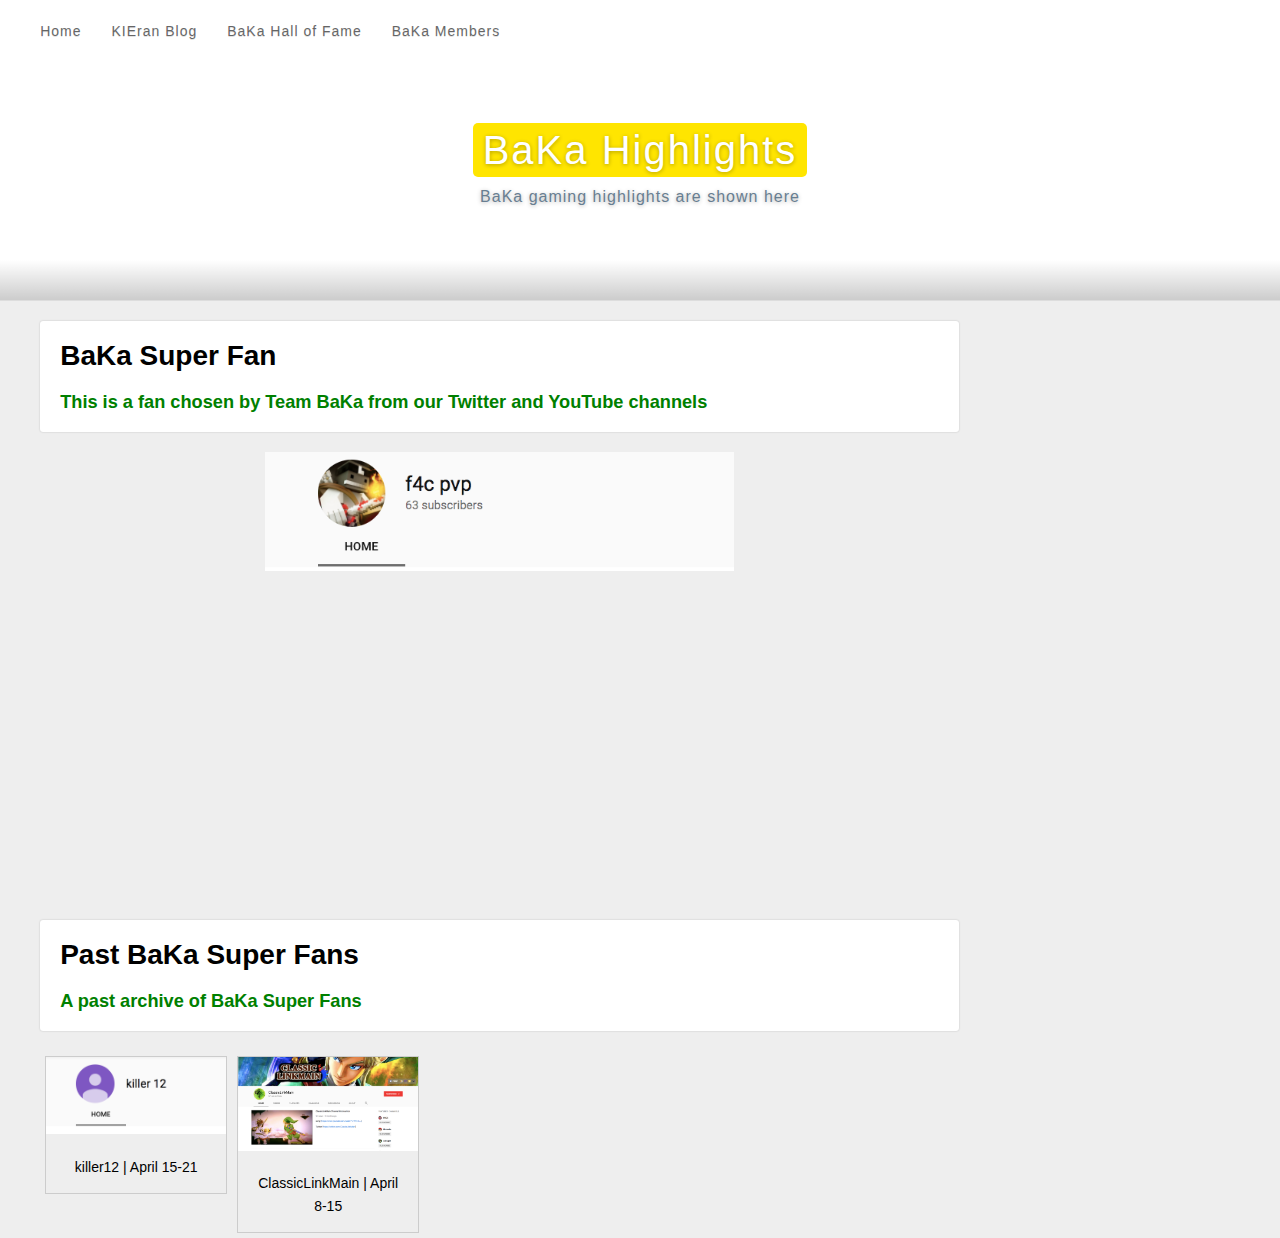
==== BakaHallofFame.html @ db998355 "Add files via upload" ====
<!DOCTYPE html>
<html>
<head>
  <meta charset="utf-8">
  
  <title>BaKa Hall of Fame</title>
  <meta name="viewport" content="width=device-width, initial-scale=1, maximum-scale=1">
  <meta property="og:type" content="website">
<meta property="og:title" content="吕小鸣前端博客">
<meta property="og:url" content="http://www.nihaoshijie.com.cn/index.html">
<meta property="og:site_name" content="吕小鸣前端博客">
<meta property="og:locale" content="zh-CN">
<meta name="twitter:card" content="summary">
<meta name="twitter:title" content="吕小鸣前端博客">
  
    <link rel="alternative" href="/atom.xml" title="BaKa Hall of Fame" type="application/atom+xml">
  
  
    <link rel="icon" href="/fanoftheweek.png">
  
  <link rel="stylesheet" href="style.css">
</head>
<body>
<div id="container">
  <div id="wrap">
    <header id="header">
  <div id="banner"></div>
  <div id="header-outer" class="outer">
    <div id="header-title" class="inner">
      <h1 id="logo-wrap">
        <a href="/" id="logo">BaKa Highlights</a>
      </h1>
      
        <h2 id="subtitle-wrap">
          <a href="/" id="subtitle">BaKa gaming highlights are shown here </a>
        </h2>
      
    </div>
    <div id="header-inner" class="inner">
      <nav id="main-nav">
        <a id="main-nav-toggle" class="nav-icon"></a>
        
          <a class="main-nav-link" href="/index.html">Home</a>
        
          <a class="main-nav-link" href="/blog.html">KIEran Blog</a>
        
          <a class="main-nav-link" href="/BakaHallofFame.html">BaKa Hall of Fame</a>
        
          <a class="main-nav-link" href="/theteam.html">BaKa Members</a>
        
      </nav>
      <nav id="sub-nav">
        
          <a id="nav-rss-link" class="nav-icon" href="/Highlights.html" title="RSS Feed"></a>
        
      </nav>
      <div id="search-form-wrap">
        <form action="//www.baidu.com/baidu" method="get" accept-charset="utf-8" class="search-form">
          <input type="search" name="word" maxlength="20" class="search-form-input" placeholder="Search">
          <input type="submit" value="" class="search-form-submit">
          <input name=tn type=hidden value="bds">
          <input name=cl type=hidden value="3">
          <input name=ct type=hidden value="2097152">
          <input type="hidden" name="si" value="www.google.com">
        </form>
      </div>
    </div>
  </div>
</header>
    <div class="outer">
      <section id="main">
  
    <article id="post-移动web问题小结" class="article article-type-post" itemscope itemprop="blogPost">

  <div class="article-inner list">
    
    
      <header class="article-header">
        
  
    <h1 itemprop="name">
      <a class="article-title" href="/Highlights.html">BaKa Super Fan</a>
    </h1>
  

      </header>
    
    <div class="article-entry" itemprop="articleBody">
<p></p><h3><span style="color: #008000;">This is a fan chosen by Team BaKa from our Twitter and YouTube channels</span></h3>
      </div>
        </div>
        </article>
          <div class="winnerimgframe"><p style="text-align: center"><img src="BakaFans/fanofweek.png" alt="fan" style="width: 51%"></p></div>
        </section>
      </div>
    </div>
    </div>
    
    <div class="outer">
      <section id="main">
  
    <article id="post-移动web问题小结" class="article article-type-post" itemscope itemprop="blogPost">

  <div class="article-inner list">
    
    
      <header class="article-header">
        
  
    <h1 itemprop="name">
      <a class="article-title" href="/Highlights.html">Past BaKa Super Fans</a>
    </h1>
  

      </header>
      
      <div class="article-entry" itemprop="articleBody">
<p></p><h3><span style="color: #008000;">A past archive of BaKa Super Fans</span></h3>
      </div>
        </div>
        </article>
         <div class="gallery">
  <a target="_blank" href="killer12.png">
    <img src="BakaFans/killer12.png" alt="April 15-21" width="1000" height="500">
  </a>
  <div class="desc" style="font-family: inherit">killer12 | April 15-21</div>
</div>

<div class="gallery">
  <a target="_blank" href="BakaFans/ClassicLinkMain.jpg">
    <img src="BakaFans/ClassicLinkMain.png" alt="April 8-15" width="1000" height="500">
  </a>
  <div class="desc" style="font-family: inherit">ClassicLinkMain | April 8-15</div>
</div>
        </section>
      </div>
</body>
---- style.css ----
body {
  zoom: 1;
  width: 100%;
}
body:before,
body:after {
  content: "";
  display: table;
}
body:after {
  clear: both;
}
html,
body,
div,
span,
applet,
object,
iframe,
h1,
h2,
h3,
h4,
h5,
h6,
p,
blockquote,
pre,
a,
abbr,
acronym,
address,
big,
cite,
code,
del,
dfn,
em,
img,
ins,
kbd,
q,
s,
samp,
small,
strike,
strong,
sub,
sup,
tt,
var,
dl,
dt,
dd,
ol,
ul,
li,
fieldset,
form,
label,
legend,
table,
caption,
tbody,
tfoot,
thead,
tr,
th,
td {
  margin: 0;
  padding: 0;
  border: 0;
  outline: 0;
  font-weight: inherit;
  font-style: inherit;
  font-family: inherit;
  font-size: 100%;
  vertical-align: baseline;
}
body {
  line-height: 1;
  color: #000;
  background: #fff;
}
ol,
ul {
  list-style: none;
}
table {
  border-collapse: separate;
  border-spacing: 0;
  vertical-align: middle;
}
caption,
th,
td {
  text-align: left;
  font-weight: normal;
  vertical-align: middle;
}
a img {
  border: none;
}
input,
button {
  margin: 0;
  padding: 0;
}
input::-moz-focus-inner,
button::-moz-focus-inner {
  border: 0;
  padding: 0;
}
@font-face {
  font-family: FontAwesome;
  font-style: normal;
  font-weight: normal;
  src: url("fonts/fontawesome-webfont.eot?v=#4.0.3");
  src: url("fonts/fontawesome-webfont.eot?#iefix&v=#4.0.3") format("embedded-opentype"), url("fonts/fontawesome-webfont.woff?v=#4.0.3") format("woff"), url("fonts/fontawesome-webfont.ttf?v=#4.0.3") format("truetype"), url("fonts/fontawesome-webfont.svg#fontawesomeregular?v=#4.0.3") format("svg");
}
html,
body,
#container {
  height: 100%;
}
body {
  background: #eee;
  font: 14px/1.6em "Microsoft Yahei", "Helvetica Neue", Helvetica, Arial, sans-serif;
  -webkit-text-size-adjust: 100%;
  background-image: url("https://oc5n93kni.qnssl.com/bg.png");
  background-attachment: fixed;
}
.outer {
  zoom: 1;
  max-width: 1220px;
  margin: 0 auto;
  padding: 0 10px;
}
.outer:before,
.outer:after {
  content: "";
  display: table;
}
.outer:after {
  clear: both;
}
.inner {
  display: inline;
  float: left;
  width: 98.33333333333333%;
  margin: 0 0.833333333333333%;
}
.left,
.alignleft {
  float: left;
}
.right,
.alignright {
  float: right;
}
.clear {
  clear: both;
}
#container {
  position: relative;
}
.mobile-nav-on {
  overflow: hidden;
}
#wrap {
  width: 100%;
}
.mobile-nav-on #wrap {
  left: 280px;
}
@media screen and (min-width: 768px) {
  #main {
    display: inline;
    float: left;
    width: 75.33333333333333%;
    margin: 0 0.833333333333333%;
  }
}
.article-date,
.article-category-link,
.archive-year,
.widget-title {
  text-decoration: none;
  text-transform: uppercase;
  letter-spacing: 2px;
  color: #999;
  margin-bottom: 1em;
  margin-left: 5px;
  line-height: 1em;
  text-shadow: 0 1px #fff;
  font-weight: bold;
}
.article-inner,
.archive-article-inner {
  background: #fff;
  -webkit-box-shadow: 1px 2px 3px #ddd;
  box-shadow: 1px 2px 3px #ddd;
  border-radius: 3px;
}
.article-entry h1,
.widget h1,
.article-entry h2,
.widget h2,
.article-entry h3,
.widget h3,
.article-entry h4,
.widget h4,
.article-entry h5,
.widget h5,
.article-entry h6,
.widget h6 {
  font-weight: bold;
  color: #000;
  font-family: "Microsoft Yahei", "Helvetica Neue", Helvetica, Arial, sans-serif;
}
.article-entry h1 a,
.widget h1 a,
.article-entry h2 a,
.widget h2 a,
.article-entry h3 a,
.widget h3 a,
.article-entry h4 a,
.widget h4 a,
.article-entry h5 a,
.widget h5 a,
.article-entry h6 a,
.widget h6 a {
  color: #000;
  text-decoration: none;
}
.article-entry h1 a:hover,
.widget h1 a:hover,
.article-entry h2 a:hover,
.widget h2 a:hover,
.article-entry h3 a:hover,
.widget h3 a:hover,
.article-entry h4 a:hover,
.widget h4 a:hover,
.article-entry h5 a:hover,
.widget h5 a:hover,
.article-entry h6 a:hover,
.widget h6 a:hover {
  color: #e32d40;
}
.article-entry h2,
.widget h2,
.article-entry h3,
.widget h3,
.article-entry h4,
.widget h4,
.article-entry h5,
.widget h5,
.article-entry h6,
.widget h6 {
  font-weight: 600;
  margin-bottom: 10px;
}
.article-entry h1,
.widget h1 {
  font-size: 2em;
}
.article-entry h2,
.widget h2 {
  font-size: 1.5em;
}
.article-entry h3,
.widget h3 {
  font-size: 1.3em;
}
.article-entry h4,
.widget h4 {
  font-size: 1.2em;
}
.article-entry h5,
.widget h5 {
  font-size: 1em;
}
.article-entry h6,
.widget h6 {
  font-size: 1em;
  color: #999;
}
.article-entry hr,
.widget hr {
  border: 1px dashed #ddd;
}
.article-entry strong,
.widget strong {
  font-weight: bold;
}
.article-entry em,
.widget em,
.article-entry cite,
.widget cite {
  font-style: italic;
}
.article-entry sup,
.widget sup,
.article-entry sub,
.widget sub {
  font-size: 0.75em;
  line-height: 0;
  position: relative;
  vertical-align: baseline;
}
.article-entry sup,
.widget sup {
  top: -0.5em;
}
.article-entry sub,
.widget sub {
  bottom: -0.2em;
}
.article-entry small,
.widget small {
  font-size: 0.85em;
}
.article-entry acronym,
.widget acronym,
.article-entry abbr,
.widget abbr {
  border-bottom: 1px dotted;
}
.article-entry ul,
.widget ul,
.article-entry ol,
.widget ol,
.article-entry dl,
.widget dl {
  margin: 0 20px;
  line-height: 1.6em;
}
.article-entry ul ul,
.widget ul ul,
.article-entry ol ul,
.widget ol ul,
.article-entry ul ol,
.widget ul ol,
.article-entry ol ol,
.widget ol ol {
  margin-top: 0;
  margin-bottom: 0;
}
.article-entry ul,
.widget ul {
  list-style: disc;
}
.article-entry ol,
.widget ol {
  list-style: decimal;
}
.article-entry dt,
.widget dt {
  font-weight: bold;
}
#header {
  height: 300px;
  position: relative;
  border-bottom: 1px solid #ddd;
}
#header:before,
#header:after {
  content: "";
  position: absolute;
  left: 0;
  right: 0;
  height: 40px;
}
#header:before {
  top: 0;
  background: -webkit-linear-gradient(rgba(0,0,0,0.2), transparent);
  background: -moz-linear-gradient(rgba(0,0,0,0.2), transparent);
  background: -o-linear-gradient(rgba(0,0,0,0.2), transparent);
  background: -ms-linear-gradient(rgba(0,0,0,0.2), transparent);
  background: linear-gradient(rgba(0,0,0,0.2), transparent);
}
#header:after {
  bottom: 0;
  background: -webkit-linear-gradient(transparent, rgba(0,0,0,0.2));
  background: -moz-linear-gradient(transparent, rgba(0,0,0,0.2));
  background: -o-linear-gradient(transparent, rgba(0,0,0,0.2));
  background: -ms-linear-gradient(transparent, rgba(0,0,0,0.2));
  background: linear-gradient(transparent, rgba(0,0,0,0.2));
}
#header-outer {
  height: 100%;
  position: relative;
}
#header-inner {
  position: relative;
  overflow: hidden;
}
#banner {
  position: absolute;
  top: 0;
  left: 0;
  width: 100%;
  height: 100%;
  background: white;
  -webkit-background-size: cover;
  -moz-background-size: cover;
  background-size: cover;
}
#header-title {
  text-align: center;
  height: 40px;
  position: absolute;
  top: 50%;
  left: 0;
  margin-top: -20px;
}
#logo,
#subtitle {
  text-decoration: none;
  color: #fff;
  font-weight: 300;
  text-shadow: 0 1px 4px rgba(0,0,0,0.3);
}
#logo {
  font-size: 40px;
  line-height: 40px;
  letter-spacing: 2px;
  background: #FFE500;
  padding: 5px 10px;
  border-radius: 5px;
}
#subtitle {
  font-size: 16px;
  line-height: 16px;
  letter-spacing: 1px;
  color: #687e91;
}
#subtitle-wrap {
  margin-top: 16px;
}
#main-nav {
  float: left;
  margin-left: -15px;
}
.nav-icon,
.main-nav-link {
  float: left;
  color: black;
  opacity: 0.6;
  -ms-filter: "progid:DXImageTransform.Microsoft.Alpha(Opacity=60)";
  filter: alpha(opacity=60);
  text-decoration: none;
  text-shadow: 0 1px rgba(0,0,0,0.2);
  -webkit-transition: opacity 0.2s;
  -moz-transition: opacity 0.2s;
  -o-transition: opacity 0.2s;
  -ms-transition: opacity 0.2s;
  transition: opacity 0.2s;
  display: block;
  padding: 20px 15px;
}
.nav-icon:hover,
.main-nav-link:hover {
  opacity: 1;
  -ms-filter: none;
  filter: none;
}
.nav-icon {
  font-family: FontAwesome;
  text-align: center;
  font-size: 14px;
  width: 14px;
  height: 14px;
  padding: 20px 15px;
  position: relative;
  cursor: pointer;
}
.main-nav-link {
  font-weight: 300;
  letter-spacing: 1px;
}
#main-nav-toggle {
  display: none;
}
#main-nav-toggle:before {
  content: "\f0c9";
}
@media screen and (max-width: 479px) {
  #main-nav-toggle {
    display: none;
  }
}
#sub-nav {
  float: right;
  margin-right: -15px;
}
#nav-rss-link:before {
  content: "\f09e";
}
#nav-search-btn:before {
  content: "\f002";
}
#search-form-wrap {
  position: absolute;
  top: 15px;
  width: 150px;
  height: 30px;
  right: -150px;
  opacity: 0;
  -ms-filter: "progid:DXImageTransform.Microsoft.Alpha(Opacity=0)";
  filter: alpha(opacity=0);
  -webkit-transition: 0.2s ease-out;
  -moz-transition: 0.2s ease-out;
  -o-transition: 0.2s ease-out;
  -ms-transition: 0.2s ease-out;
  transition: 0.2s ease-out;
}
#search-form-wrap.on {
  opacity: 1;
  -ms-filter: none;
  filter: none;
  right: 0;
}
@media screen and (max-width: 479px) {
  #search-form-wrap {
    width: 100%;
    right: -100%;
  }
}
.search-form {
  position: absolute;
  top: 0;
  left: 0;
  right: 0;
  background: #fff;
  padding: 5px 15px;
  border-radius: 15px;
  -webkit-box-shadow: 0 0 10px rgba(0,0,0,0.3);
  box-shadow: 0 0 10px rgba(0,0,0,0.3);
}
.search-form-input {
  border: none;
  background: none;
  color: #000;
  width: 100%;
  font: 13px "Microsoft Yahei", "Helvetica Neue", Helvetica, Arial, sans-serif;
  outline: none;
}
.search-form-input::-webkit-search-results-decoration,
.search-form-input::-webkit-search-cancel-button {
  -webkit-appearance: none;
}
.search-form-submit {
  position: absolute;
  top: 50%;
  right: 10px;
  margin-top: -7px;
  font: 13px FontAwesome;
  border: none;
  background: none;
  color: #bbb;
  cursor: pointer;
}
.search-form-submit:hover,
.search-form-submit:focus {
  color: #777;
}
.article {
  margin: 20px 0;
}
.article-inner {
  overflow: hidden;
  -webkit-box-shadow: 0 0 2px rgba(0,0,0,0.2);
  box-shadow: 0 0 2px rgba(0,0,0,0.2);
}
.article-meta {
  zoom: 1;
}
.article-meta:before,
.article-meta:after {
  content: "";
  display: table;
}
.article-meta:after {
  clear: both;
}
.article-date {
  float: left;
}
.article-category {
  float: left;
  line-height: 1em;
  color: #ccc;
  text-shadow: 0 1px #fff;
  margin-left: 8px;
}
.article-category:before {
  content: "\2022";
}
.article-category-link {
  margin: 0 12px 1em;
}
.article-header {
  padding: 20px 20px 0;
}
.article-title {
  text-decoration: none;
  font-size: 2em;
  font-weight: bold;
  color: #000;
  line-height: 1.1em;
  -webkit-transition: color 0.2s;
  -moz-transition: color 0.2s;
  -o-transition: color 0.2s;
  -ms-transition: color 0.2s;
  transition: color 0.2s;
}
a.article-title:hover {
  color: #e32d40;
}
.article-entry {
  zoom: 1;
  color: #000;
  padding: 0 20px;
}
.article-entry:before,
.article-entry:after {
  content: "";
  display: table;
}
.article-entry:after {
  clear: both;
}
.article-entry li {
  margin-top: 4px;
  margin-bottom: 4px;
}
.article-entry p,
.article-entry table {
  line-height: 1.6em;
  margin: 1.6em 0;
}
.article-entry h1,
.article-entry h2,
.article-entry h3,
.article-entry h4,
.article-entry h5,
.article-entry h6 {
  font-weight: bold;
}
.article-entry h1,
.article-entry h2,
.article-entry h3,
.article-entry h4,
.article-entry h5,
.article-entry h6 {
  line-height: 1.1em;
  margin: 1.1em 0;
}
.article-entry a {
  color: #e32d40;
  text-decoration: none;
}
.article-entry a:hover {
  text-decoration: underline;
}
.article-entry ul,
.article-entry ol,
.article-entry dl {
  margin-top: 1.6em;
  margin-bottom: 1.6em;
}
.article-entry img,
.article-entry video {
  max-width: 100%;
  height: auto;
  display: block;
  margin: auto;
  margin-top: 17px;
  margin-bottom: 17px;
}
.article-entry iframe {
  border: none;
}
.article-entry table {
  width: 100%;
  border-collapse: collapse;
  border-spacing: 0;
}
.article-entry th {
  font-weight: bold;
  border-bottom: 3px solid #ddd;
  padding-bottom: 0.5em;
}
.article-entry td {
  border-bottom: 1px solid #ddd;
  padding: 10px 0;
}
.article-entry blockquote {
  font-family: "Microsoft Yahei", "Helvetica Neue", Helvetica, Arial, sans-serif;
  margin: 1.6em 0;
  padding: 0 0.8em;
  border-left: 4px solid #ddd;
  color: #777;
}
.article-entry blockquote footer {
  font-size: 14px;
  margin: 1.6em 0;
  font-family: "Microsoft Yahei", "Helvetica Neue", Helvetica, Arial, sans-serif;
}
.article-entry blockquote footer cite:before {
  content: "—";
  padding: 0 0.5em;
}
.article-entry .pullquote {
  text-align: left;
  width: 45%;
  margin: 0;
}
.article-entry .pullquote.left {
  margin-left: 0.5em;
  margin-right: 1em;
}
.article-entry .pullquote.right {
  margin-right: 0.5em;
  margin-left: 1em;
}
.article-entry .caption {
  color: #999;
  display: block;
  font-size: 0.9em;
  margin-top: 0.5em;
  position: relative;
  text-align: center;
}
.article-entry .video-container {
  position: relative;
  padding-top: 56.25%;
  height: 0;
  overflow: hidden;
}
.article-entry .video-container iframe,
.article-entry .video-container object,
.article-entry .video-container embed {
  position: absolute;
  top: 0;
  left: 0;
  width: 100%;
  height: 100%;
  margin-top: 0;
}
.article-more-link a {
  display: inline-block;
  line-height: 1em;
  padding: 6px 15px;
  border-radius: 15px;
  background: #eee;
  color: #999;
  text-shadow: 0 1px #fff;
  text-decoration: none;
}
.article-more-link a:hover {
  background: #e32d40;
  color: #fff;
  text-decoration: none;
  text-shadow: 0 1px #c01a2b;
}
.article-footer {
  zoom: 1;
  font-size: 0.85em;
  line-height: 1.6em;
  border-top: 1px solid #ddd;
  padding-top: 1.6em;
  margin: 0 20px 20px;
}
.article-footer:before,
.article-footer:after {
  content: "";
  display: table;
}
.article-footer:after {
  clear: both;
}
.article-footer a {
  color: #999;
  text-decoration: none;
}
.article-footer a:hover {
  color: #000;
}
.article-date-l {
  float: right;
}
.article-tag-list-item {
  float: left;
  margin-right: 10px;
}
.article-tag-list-link:before {
  content: "#";
}
.article-comment-link {
  float: right;
}
.article-comment-link .dot {
  margin-left: 4px;
  margin-right: 4px;
}
.article-share-link {
  cursor: pointer;
  float: right;
  margin-left: 20px;
}
.article-share-link:before {
  content: "\f064";
  font-family: FontAwesome;
  padding-right: 6px;
}
#article-nav {
  zoom: 1;
  position: relative;
}
#article-nav:before,
#article-nav:after {
  content: "";
  display: table;
}
#article-nav:after {
  clear: both;
}
@media screen and (min-width: 768px) {
  #article-nav {
    margin: 50px 0;
  }
  #article-nav:before {
    width: 8px;
    height: 8px;
    position: absolute;
    top: 50%;
    left: 50%;
    margin-top: -4px;
    margin-left: -4px;
    content: "";
    border-radius: 50%;
    background: #ddd;
    -webkit-box-shadow: 0 1px 2px #fff;
    box-shadow: 0 1px 2px #fff;
  }
}
.article-nav-link-wrap {
  text-decoration: none;
  text-shadow: 0 1px #fff;
  color: #999;
  -webkit-box-sizing: border-box;
  -moz-box-sizing: border-box;
  box-sizing: border-box;
  margin-top: 50px;
  text-align: center;
  display: block;
}
.article-nav-link-wrap:hover {
  color: #000;
}
@media screen and (min-width: 768px) {
  .article-nav-link-wrap {
    width: 50%;
    margin-top: 0;
  }
}
@media screen and (min-width: 768px) {
  #article-nav-newer {
    float: left;
    text-align: right;
    padding-right: 20px;
  }
}
@media screen and (min-width: 768px) {
  #article-nav-older {
    float: right;
    text-align: left;
    padding-left: 20px;
  }
}
.article-nav-caption {
  text-transform: uppercase;
  letter-spacing: 2px;
  color: #ddd;
  line-height: 1em;
  font-weight: bold;
}
#article-nav-newer .article-nav-caption {
  margin-right: -2px;
}
.article-nav-title {
  font-size: 0.85em;
  line-height: 1.6em;
  margin-top: 0.5em;
}
.article-share-box {
  position: absolute;
  display: none;
  background: #fff;
  -webkit-box-shadow: 0 2px 3px rgba(0,0,0,0.1);
  box-shadow: 0 2px 3px rgba(0,0,0,0.1);
  border-radius: 3px;
  margin-left: -145px;
  overflow: hidden;
  z-index: 1;
}
.article-share-box.on {
  display: block;
}
.article-share-input {
  width: 100%;
  background: none;
  -webkit-box-sizing: border-box;
  -moz-box-sizing: border-box;
  box-sizing: border-box;
  font: 14px "Microsoft Yahei", "Helvetica Neue", Helvetica, Arial, sans-serif;
  padding: 0 15px;
  color: #000;
  outline: none;
  border: 1px solid #ddd;
  border-radius: 3px 3px 0 0;
  height: 36px;
  line-height: 36px;
}
.article-share-links {
  zoom: 1;
  background: #eee;
}
.article-share-links:before,
.article-share-links:after {
  content: "";
  display: table;
}
.article-share-links:after {
  clear: both;
}
.article-share-weibo,
.article-share-weixin,
.article-share-qq,
.article-share-renren,
.article-share-more,
.article-share-twitter,
.article-share-facebook,
.article-share-pinterest,
.article-share-google {
  width: 50px;
  height: 50px;
  display: block;
  float: left;
  position: relative;
  color: #999;
  text-shadow: 0 1px #fff;
  cursor: pointer;
}
.article-share-weibo:before,
.article-share-weixin:before,
.article-share-qq:before,
.article-share-renren:before,
.article-share-more:before,
.article-share-twitter:before,
.article-share-facebook:before,
.article-share-pinterest:before,
.article-share-google:before {
  font-size: 20px;
  font-family: FontAwesome;
  width: 20px;
  height: 20px;
  position: absolute;
  top: 50%;
  left: 50%;
  margin-top: -10px;
  margin-left: -10px;
  text-align: center;
}
.article-share-weibo:hover,
.article-share-weixin:hover,
.article-share-qq:hover,
.article-share-renren:hover,
.article-share-more:hover,
.article-share-twitter:hover,
.article-share-facebook:hover,
.article-share-pinterest:hover,
.article-share-google:hover {
  color: #fff;
}
.article-share-weibo:before {
  content: "\f18a";
}
.article-share-weibo:hover {
  background: #d44137;
  text-shadow: 0 1px #b02f26;
}
.article-share-weixin:before {
  content: "\f1d7";
}
.article-share-weixin:hover {
  background: #38ad5a;
  text-shadow: 0 1px #2d8a48;
}
.article-share-qq:before {
  content: "\f1d6";
}
.article-share-qq:hover {
  background: #39b2e2;
  text-shadow: 0 1px #1d96c5;
}
.article-share-renren:before {
  content: "\f18b";
}
.article-share-renren:hover {
  background: #105ba3;
  text-shadow: 0 1px #0d4982;
}
.article-share-more:before {
  content: "\f067";
}
.article-share-more:hover {
  background: #333;
  text-shadow: 0 1px #292929;
}
.article-share-twitter:before {
  content: "\f099";
}
.article-share-twitter:hover {
  background: #00aced;
  text-shadow: 0 1px #008abe;
}
.article-share-facebook:before {
  content: "\f09a";
}
.article-share-facebook:hover {
  background: #3b5998;
  text-shadow: 0 1px #2f477a;
}
.article-share-pinterest:before {
  content: "\f0d2";
}
.article-share-pinterest:hover {
  background: #cb2027;
  text-shadow: 0 1px #a21a1f;
}
.article-share-google:before {
  content: "\f0d5";
}
.article-share-google:hover {
  background: #dd4b39;
  text-shadow: 0 1px #be3221;
}
.article-gallery {
  background: #ccc;
  position: relative;
}
.article-gallery-photos {
  position: relative;
  overflow: hidden;
}
.list .article-gallery-photos {
  padding: 17px;
  background-color: #fff;
}
.post-pic {
  width: 100%;
  height: 230px;
  background-position: center;
  background-repeat: no-repeat;
  -webkit-background-size: cover;
  -moz-background-size: cover;
  background-size: cover;
}
.list .post-pic {
  height: 200px;
  border-radius: 2px;
  -webkit-box-shadow: 0 2px 3px rgba(0,0,0,0.2);
  box-shadow: 0 2px 3px rgba(0,0,0,0.2);
}
.article-gallery-img {
  display: none;
  max-width: 100%;
}
.article-gallery-img:first-child {
  display: block;
}
.article-gallery-img.loaded {
  position: absolute;
  display: block;
}
.article-gallery-img img {
  display: block;
  max-width: 100%;
  margin: 0 auto;
}
.list br:empty,
.list p:empty {
  display: none;
}
.join-count {
  font-size: 14px;
  color: #e32d40 !important;
}
.view-count {
  color: #e32d40;
  font-size: 14px;
}
#comments {
  background: #fff;
  -webkit-box-shadow: 1px 2px 3px #ddd;
  box-shadow: 1px 2px 3px #ddd;
  padding: 20px;
  border: 1px solid #ddd;
  border-radius: 3px;
  margin: 50px 0;
}
#comments a {
  color: #e32d40;
}
.archives-wrap {
  margin: 50px 0;
}
.archives {
  zoom: 1;
}
.archives:before,
.archives:after {
  content: "";
  display: table;
}
.archives:after {
  clear: both;
}
.archive-year-wrap {
  margin-bottom: 1em;
  line-height: 1em;
}
.archives {
  -webkit-column-gap: 10px;
  -moz-column-gap: 10px;
  column-gap: 10px;
}
@media screen and (min-width: 480px) and (max-width: 767px) {
  .archives {
    -webkit-column-count: 2;
    -moz-column-count: 2;
    column-count: 2;
  }
}
@media screen and (min-width: 768px) {
  .archives {
    -webkit-column-count: 3;
    -moz-column-count: 3;
    column-count: 3;
  }
}
.archive-article {
  -webkit-column-break-inside: avoid;
  page-break-inside: avoid;
  overflow: hidden;
  break-inside: avoid-column;
}
.archive-article-inner {
  padding: 10px;
  margin-bottom: 15px;
}
.archive-article-title {
  text-decoration: none;
  font-weight: bold;
  color: #000;
  -webkit-transition: color 0.2s;
  -moz-transition: color 0.2s;
  -o-transition: color 0.2s;
  -ms-transition: color 0.2s;
  transition: color 0.2s;
  line-height: 1.6em;
}
.archive-article-title:hover {
  color: #e32d40;
}
.archive-article-footer {
  margin-top: 1em;
}
.archive-article-date {
  color: #999;
  text-decoration: none;
  font-size: 0.85em;
  line-height: 1em;
  margin-bottom: 0.5em;
  display: block;
}
#page-nav {
  zoom: 1;
  margin: 50px auto;
  background: #fff;
  -webkit-box-shadow: 1px 2px 3px #ddd;
  box-shadow: 1px 2px 3px #ddd;
  border: 1px solid #ddd;
  border-radius: 3px;
  text-align: center;
  color: #999;
  overflow: hidden;
}
#page-nav:before,
#page-nav:after {
  content: "";
  display: table;
}
#page-nav:after {
  clear: both;
}
#page-nav a,
#page-nav span {
  padding: 10px 20px;
  line-height: 1;
  height: 2ex;
}
#page-nav a {
  color: #999;
  text-decoration: none;
}
#page-nav a:hover {
  background: #999;
  color: #fff;
}
#page-nav .prev {
  float: left;
}
#page-nav .next {
  float: right;
}
#page-nav .page-number {
  display: inline-block;
}
@media screen and (max-width: 479px) {
  #page-nav .page-number {
    display: none;
  }
}
#page-nav .current {
  color: #000;
  font-weight: bold;
}
#page-nav .space {
  color: #ddd;
}
#footer {
  background: #262a30;
  padding: 50px 0;
  border-top: 1px solid #ddd;
  color: #999;
}
#footer a {
  color: #e32d40;
  text-decoration: none;
}
#footer a:hover {
  text-decoration: underline;
}
#footer-info {
  line-height: 1.6em;
  font-size: 0.85em;
}
.article-entry pre,
.article-entry .highlight {
  background: #2d2d2d;
  margin: 0;
  padding: 5px 20px;
  overflow: auto;
  color: #ccc;
  line-height: 22.400000000000002px;
  border-radius: 4px;
  font-size: 13px;
}
.article-entry .highlight .gutter pre,
.article-entry .gist .gist-file .gist-data .line-numbers {
  color: #666;
  font-size: 0.85em;
}
.article-entry pre,
.article-entry code {
  font-family: "Source Code Pro", Consolas, Monaco, Menlo, Consolas, monospace;
}
.article-entry code {
  background: #f0f0f0;
  text-shadow: 0 1px #fff;
  font-size: 0.85em;
  padding: 0 0.3em;
  border: 1px solid #dcdcdc;
  border-radius: 3px;
}
.article-entry pre code {
  background: none;
  text-shadow: none;
  padding: 0;
  border: none;
}
.article-entry .highlight pre {
  border: none;
  margin: 0;
  padding: 0;
}
.article-entry .highlight table {
  margin: 0;
  width: auto;
}
.article-entry .highlight td {
  border: none;
  padding: 0;
}
.article-entry .highlight figcaption {
  zoom: 1;
  font-size: 0.85em;
  color: #999;
  line-height: 1em;
  margin-bottom: 1em;
}
.article-entry .highlight figcaption:before,
.article-entry .highlight figcaption:after {
  content: "";
  display: table;
}
.article-entry .highlight figcaption:after {
  clear: both;
}
.article-entry .highlight figcaption a {
  float: right;
}
.article-entry .highlight .gutter pre {
  text-align: right;
  padding-right: 20px;
}
.article-entry .highlight .line {
  height: 22.400000000000002px;
}
.article-entry .gist {
  margin: 0 -20px;
  border-style: solid;
  border-color: #ddd;
  border-width: 1px 0;
  background: #2d2d2d;
  padding: 15px 20px 15px 0;
}
.article-entry .gist .gist-file {
  border: none;
  font-family: "Source Code Pro", Consolas, Monaco, Menlo, Consolas, monospace;
  margin: 0;
}
.article-entry .gist .gist-file .gist-data {
  background: none;
  border: none;
}
.article-entry .gist .gist-file .gist-data .line-numbers {
  background: none;
  border: none;
  padding: 0 20px 0 0;
}
.article-entry .gist .gist-file .gist-data .line-data {
  padding: 0 !important;
}
.article-entry .gist .gist-file .highlight {
  margin: 0;
  padding: 0;
  border: none;
}
.article-entry .gist .gist-file .gist-meta {
  background: #2d2d2d;
  color: #999;
  font: 0.85em "Microsoft Yahei", "Helvetica Neue", Helvetica, Arial, sans-serif;
  text-shadow: 0 0;
  padding: 0;
  margin-top: 1em;
  margin-left: 20px;
}
.article-entry .gist .gist-file .gist-meta a {
  color: #e32d40;
  font-weight: normal;
}
.article-entry .gist .gist-file .gist-meta a:hover {
  text-decoration: underline;
}
pre .comment,
pre .preprocessor {
  color: #999;
}
pre .tag {
  color: #ccc;
}
pre .title,
pre .variable,
pre .regexp,
pre .ruby .constant,
pre .xml .tag .title,
pre .xml .pi,
pre .xml .doctype,
pre .html .doctype,
pre .css .id,
pre .css .class,
pre .css .pseudo {
  color: #f2777a;
}
pre .number,
pre .built_in,
pre .literal,
pre .constant {
  color: #c9c;
}
pre .params {
  color: #f99157;
}
pre .class,
pre .ruby .class .title,
pre .css .rules .attribute,
pre .attribute {
  color: #9c9;
}
pre .string,
pre .value,
pre .inheritance,
pre .header,
pre .ruby .symbol,
pre .xml .cdata {
  color: #fc6;
}
pre .css .hexcolor {
  color: #6cc;
}
pre .function,
pre .python .decorator,
pre .python .title,
pre .ruby .function .title,
pre .ruby .title .keyword,
pre .perl .sub,
pre .javascript .title,
pre .coffeescript .title {
  color: #69c;
}
pre .keyword,
pre .javascript .function {
  color: #69c;
}
@media screen and (max-width: 479px) {
  #mobile-nav {
    position: absolute;
    top: 0;
    left: 0;
    width: 280px;
    height: 100%;
    background: #191919;
    border-right: 1px solid #fff;
  }
}
@media screen and (max-width: 479px) {
  .mobile-nav-link {
    display: block;
    color: #999;
    text-decoration: none;
    padding: 15px 20px;
    font-weight: bold;
  }
  .mobile-nav-link:hover {
    color: #fff;
  }
}
#totop {
  position: fixed;
  display: none;
  z-index: 9999;
  bottom: 5em;
  right: 1em;
  cursor: pointer;
}
@media tabletmax {
  #totop {
    display: none !important;
  }
}
@media screen and (min-width: 768px) {
  #sidebar {
    display: inline;
    float: left;
    width: 23.333333333333332%;
    margin: 0 0.833333333333333%;
  }
}
.widget-wrap {
  margin: 25px 0;
}
.widget-title-l {
  color: #979797 !important;
  padding-bottom: 10px;
  text-align: center;
  border-bottom: 1px dotted #ccc;
}
.widget {
  color: #777;
  text-shadow: 0 1px #fff;
  background: #fff;
  -webkit-box-shadow: 0 0 2px rgba(0,0,0,0.2);
  box-shadow: 0 0 2px rgba(0,0,0,0.2);
  padding: 15px;
  padding-bottom: 8px;
  border-radius: 3px;
}
.widget a {
  color: #666;
  text-decoration: none;
}
.widget a:hover {
  text-decoration: underline;
  color: #e32d40;
}
.widget ul ul,
.widget ol ul,
.widget dl ul,
.widget ul ol,
.widget ol ol,
.widget dl ol,
.widget ul dl,
.widget ol dl,
.widget dl dl {
  margin-left: 15px;
  list-style: disc;
}
.ac-conf {
  position: relative;
}
.ac-conf:before {
  content: '';
  width: 50px;
  height: 62px;
  position: absolute;
  -webkit-background-size: 68% 68%;
  -moz-background-size: 68% 68%;
  background-size: 68% 68%;
  background-repeat: no-repeat;
  left: 30px;
  top: 19px;
  background-image: url("https://oc5n93kni.qnssl.com/hot-32d141.png");
}
.widget {
  line-height: 1.6em;
  word-wrap: break-word;
  font-size: 0.9em;
}
.widget ul,
.widget ol {
  list-style: none;
  margin: 0;
}
.widget ul ul,
.widget ol ul,
.widget ul ol,
.widget ol ol {
  margin: 0 20px;
}
.widget ul ul,
.widget ol ul {
  list-style: disc;
}
.widget ul ol,
.widget ol ol {
  list-style: decimal;
}
.widget-wrap:first-child {
  margin-top: 20px;
}
.category-list-count,
.tag-list-count,
.archive-list-count {
  padding-left: 5px;
  color: #999;
  font-size: 0.85em;
}
.category-list-count:before,
.tag-list-count:before,
.archive-list-count:before {
  content: "(";
}
.category-list-count:after,
.tag-list-count:after,
.archive-list-count:after {
  content: ")";
}
.tagcloud a {
  margin-right: 5px;
}
.recent-li {
  overflow: hidden;
  white-space: nowrap;
  -o-text-overflow: ellipsis;
  text-overflow: ellipsis;
}
.info .avatar {
  width: 80px;
  height: 80px;
  margin: 0 auto;
  display: block;
  border-radius: 50%;
  -webkit-box-shadow: 0 2px 10px rgba(0,0,0,0.5), 0 2px 3px rgba(0,0,0,0.5);
  box-shadow: 0 2px 10px rgba(0,0,0,0.5), 0 2px 3px rgba(0,0,0,0.5);
}
.info .nick-name {
  color: #333;
  margin-top: 20px;
  text-align: center;
}
.info .desc {
  text-align: center;
}
.info .post-info {
  text-align: center;
}
.info .info-inner {
  margin: 20px;
  margin-right: 0;
  padding-right: 20px;
  display: inline-block;
  border-right: 1px solid #eee;
}
.info .info-inner:last-child {
  border: 0;
}
.info .info-num {
  font-weight: bold;
  font-size: 22px;
  color: #333;
}
.info .info-links {
  text-align: center;
}
.info .info-link {
  margin-left: 10px;
  margin-right: 10px;
}
.info i.github,
.info i.weibo {
  display: inline-block;
  font: normal normal normal 14px/1 FontAwesome;
  text-rendering: auto;
  -webkit-font-smoothing: antialiased;
}
.info i.github:before {
  content: "\f09b";
}
.info i.weibo:before {
  content: "\f18a";
}

#wrapper { 
    width: 920px; 
    height: auto; 
    margin: 0 auto;
} 
#home1 { 
    width: 47.5%; 
    height: 300px; 
    float: left; 
    margin-right: 5%;
} 

#home2 { 
    width: 47.5%; 
    height: 300px; 
    float: left; 
}

#home3 {
       width: 47.5%; 
    height: 300px; 
    float: left; 
    margin-right: 5%;
}

#home4 { 
    width: 47.5%; 
    height: 300px; 
    float: left; 
}

#home5 {
       width: 47.5%; 
    height: 300px; 
    float: left; 
    margin-right: 5%;
}

#home6 { 
    width: 47.5%; 
    height: 300px; 
    float: left; 
}

#home7 {
       width: 47.5%; 
    height: 300px; 
    float: left; 
    margin-right: 5%;
}

#home8 { 
    width: 47.5%; 
    height: 300px; 
    float: left; 
}

winnerimgframe {
    
    background: black;
    padding:12px;
    border:1px solid black; 
    border-color: black;
    
}


div.gallery {
    margin: 5px;
    border: 1px solid #ccc;
    float: left;
    width: 180px;
}
div.gallery:hover {
    border: 1px solid #777;
}
div.gallery img {
    width: 100%;
    height: auto;
}
div.desc {
    padding: 15px;
    text-align: center;
    font-family: inherit;
}
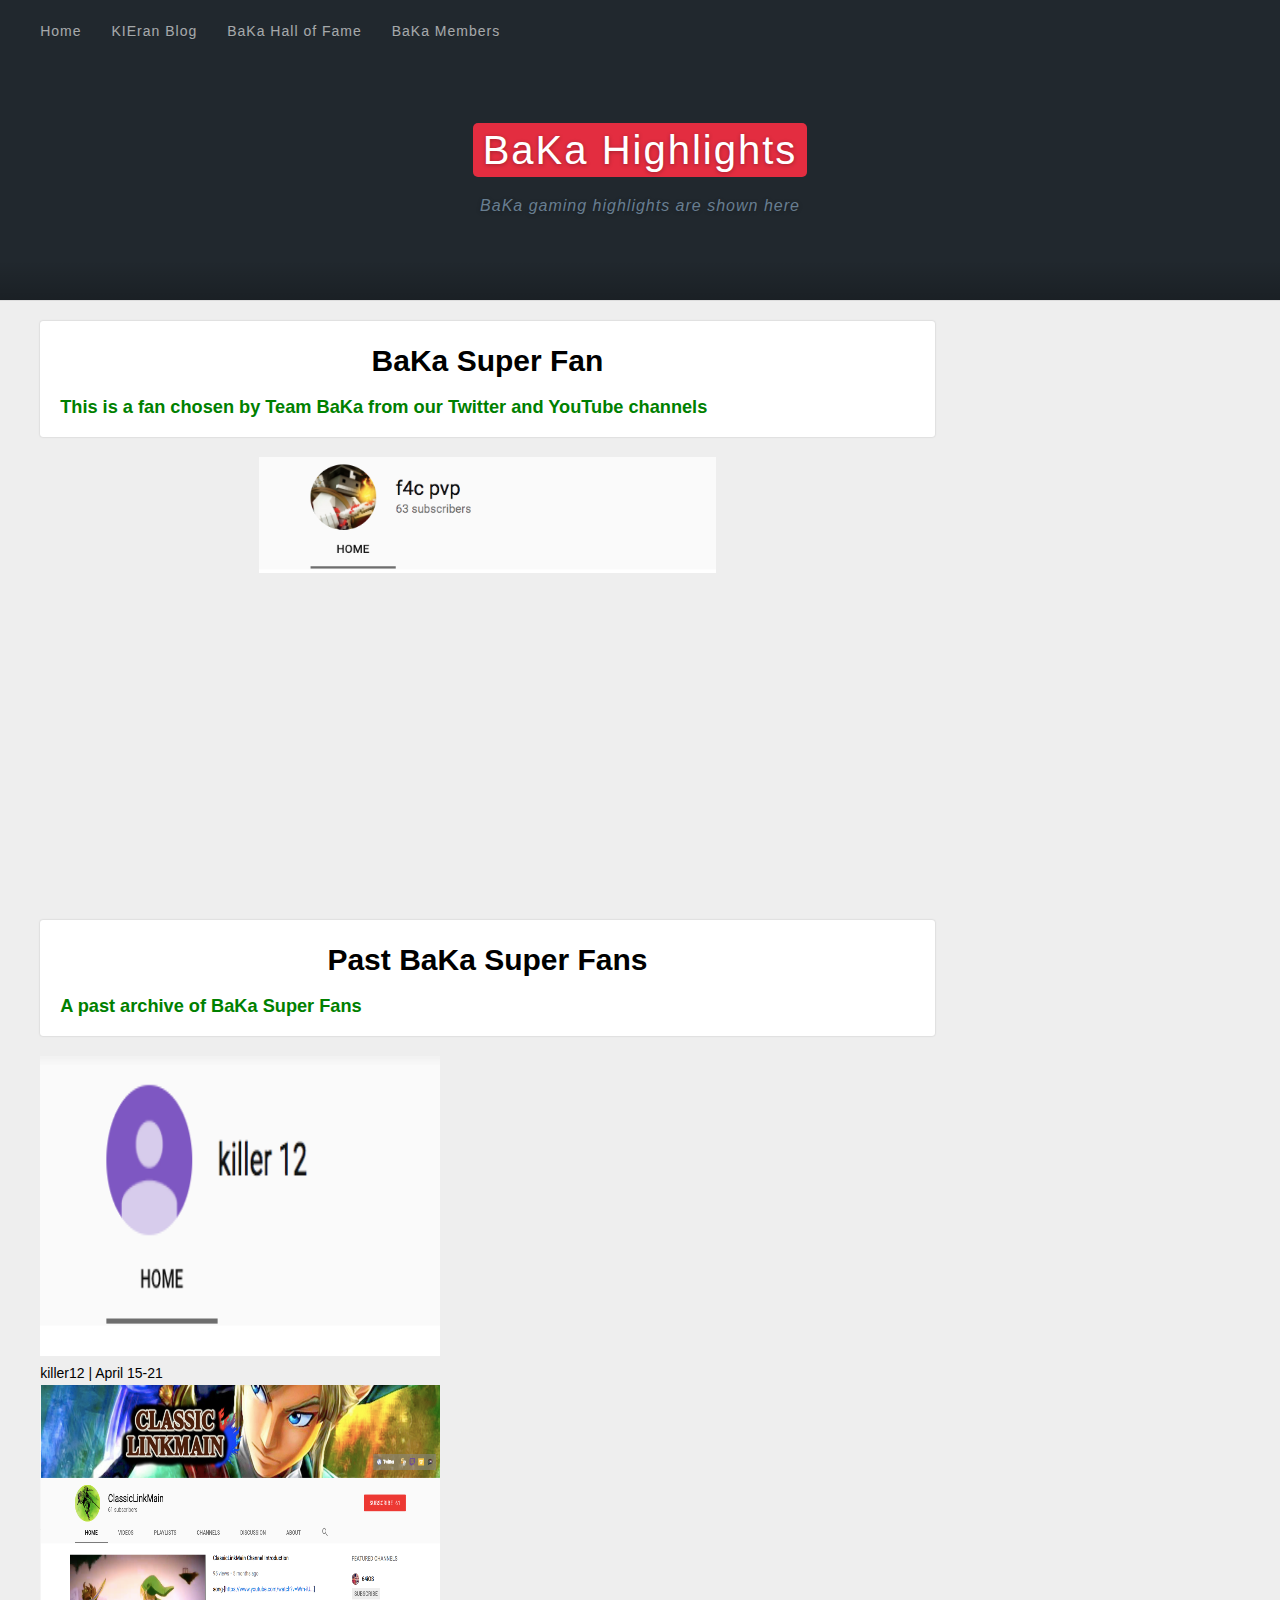
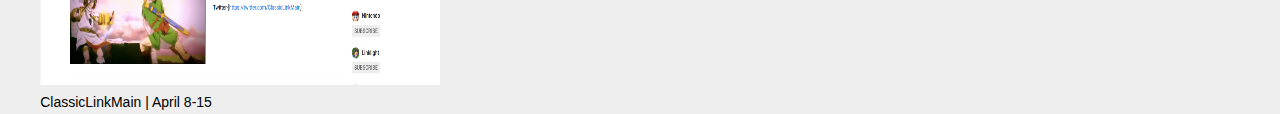
==== commit 3ad97645: "Update BakaHallofFame.html" ====
--- a/BakaHallofFame.html
+++ b/BakaHallofFame.html
@@ -80,7 +80,7 @@
         
   
     <h1 itemprop="name">
-      <a class="article-title" href="/Highlights.html">BaKa Super Fan</a>
+      <a class="article-title" href="/Highlights.html" style="font-size: 30px">BaKa Super Fan</a>
     </h1>
   
 
@@ -109,7 +109,7 @@
         
   
     <h1 itemprop="name">
-      <a class="article-title" href="/Highlights.html">Past BaKa Super Fans</a>
+      <a class="article-title" href="/Highlights.html" style="font-size: 30px">Past BaKa Super Fans</a>
     </h1>
   
 
@@ -122,14 +122,14 @@
         </article>
          <div class="gallery">
   <a target="_blank" href="killer12.png">
-    <img src="BakaFans/killer12.png" alt="April 15-21" width="1000" height="500">
+    <img src="BakaFans/killer12.png" alt="April 15-21" width="400" height="300">
   </a>
   <div class="desc" style="font-family: inherit">killer12 | April 15-21</div>
 </div>
 
 <div class="gallery">
   <a target="_blank" href="BakaFans/ClassicLinkMain.jpg">
-    <img src="BakaFans/ClassicLinkMain.png" alt="April 8-15" width="1000" height="500">
+    <img src="BakaFans/ClassicLinkMain.png" alt="April 8-15" width="400" height="300">
   </a>
   <div class="desc" style="font-family: inherit">ClassicLinkMain | April 8-15</div>
 </div>
--- a/style.css
+++ b/style.css
@@ -144,6 +144,28 @@
 .outer:after {
   clear: both;
 }
+
+h1 {
+	font-size: 50px;
+    color: black;
+	font-style: normal;
+	font-variant: normal;
+	font-weight: 500;
+	line-height: 26.4px;
+    text-align: center;
+    font-weight: bold
+}
+
+h2  {
+	font-size: 35px;
+    color: black;
+	font-style: italic;
+	font-variant: normal;
+	font-weight: 500;
+	line-height: 26.4px;
+    text-align: center;
+    font-weight: lighter
+}
 .inner {
   display: inline;
   float: left;
@@ -177,7 +199,7 @@
   #main {
     display: inline;
     float: left;
-    width: 75.33333333333333%;
+    width: 73.33333333333333%;
     margin: 0 0.833333333333333%;
   }
 }
@@ -401,7 +423,7 @@
   left: 0;
   width: 100%;
   height: 100%;
-  background: white;
+  background: #21282e;
   -webkit-background-size: cover;
   -moz-background-size: cover;
   background-size: cover;
@@ -425,7 +447,7 @@
   font-size: 40px;
   line-height: 40px;
   letter-spacing: 2px;
-  background: #FFE500;
+  background: #e32d40;
   padding: 5px 10px;
   border-radius: 5px;
 }
@@ -445,7 +467,7 @@
 .nav-icon,
 .main-nav-link {
   float: left;
-  color: black;
+  color: #fff;
   opacity: 0.6;
   -ms-filter: "progid:DXImageTransform.Microsoft.Alpha(Opacity=60)";
   filter: alpha(opacity=60);
@@ -1645,88 +1667,14 @@
   content: "\f18a";
 }
 
-#wrapper { 
-    width: 920px; 
-    height: auto; 
-    margin: 0 auto;
-} 
-#home1 { 
-    width: 47.5%; 
-    height: 300px; 
-    float: left; 
-    margin-right: 5%;
-} 
-
-#home2 { 
-    width: 47.5%; 
-    height: 300px; 
-    float: left; 
-}
-
-#home3 {
-       width: 47.5%; 
-    height: 300px; 
-    float: left; 
-    margin-right: 5%;
-}
-
-#home4 { 
-    width: 47.5%; 
-    height: 300px; 
-    float: left; 
-}
-
-#home5 {
-       width: 47.5%; 
-    height: 300px; 
-    float: left; 
-    margin-right: 5%;
-}
-
-#home6 { 
-    width: 47.5%; 
-    height: 300px; 
-    float: left; 
-}
-
-#home7 {
-       width: 47.5%; 
-    height: 300px; 
-    float: left; 
-    margin-right: 5%;
-}
-
-#home8 { 
-    width: 47.5%; 
-    height: 300px; 
-    float: left; 
-}
-
-winnerimgframe {
-    
-    background: black;
-    padding:12px;
-    border:1px solid black; 
-    border-color: black;
-    
-}
-
-
-div.gallery {
-    margin: 5px;
-    border: 1px solid #ccc;
-    float: left;
-    width: 180px;
-}
-div.gallery:hover {
-    border: 1px solid #777;
-}
-div.gallery img {
-    width: 100%;
-    height: auto;
-}
-div.desc {
-    padding: 15px;
-    text-align: center;
-    font-family: inherit;
-}
+hr {
+width: 100%;
+height: 20px;
+margin-left: auto;
+margin-right: auto;
+background-color:black;
+color:black;
+border: 0 none;
+margin-top: 7px;
+margin-bottom:5px;
+}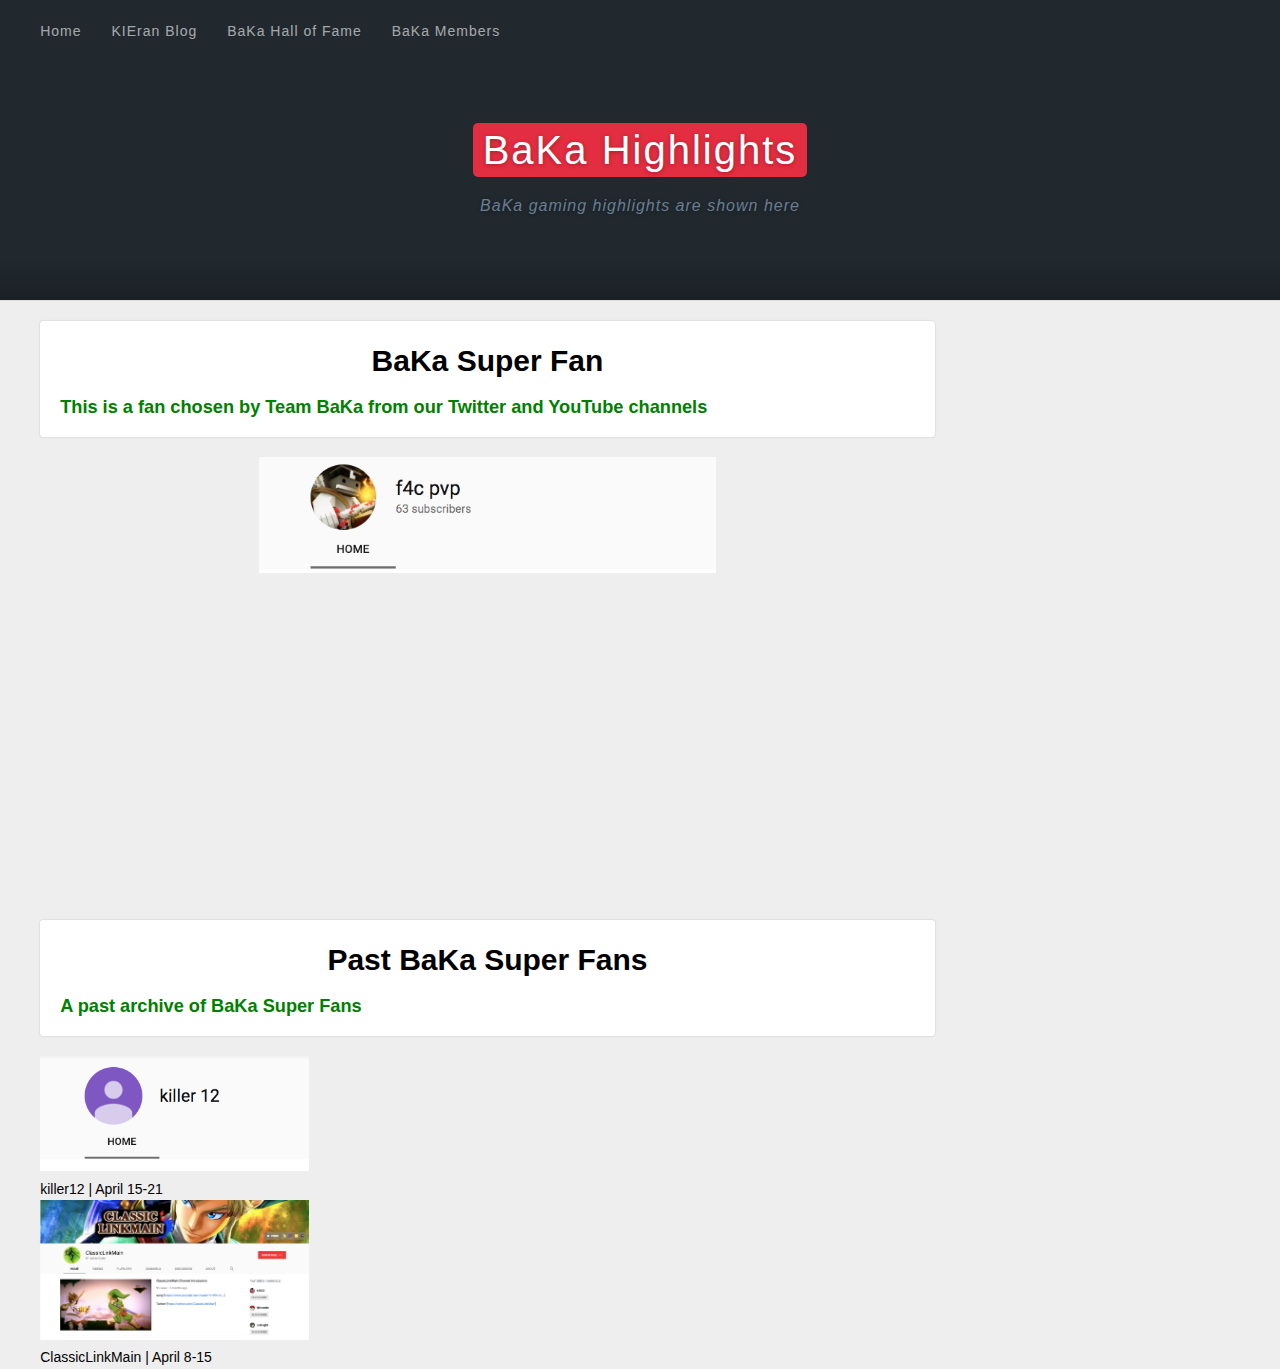
==== commit bc5b060c: "Update BakaHallofFame.html" ====
--- a/BakaHallofFame.html
+++ b/BakaHallofFame.html
@@ -122,14 +122,14 @@
         </article>
          <div class="gallery">
   <a target="_blank" href="killer12.png">
-    <img src="BakaFans/killer12.png" alt="April 15-21" width="400" height="300">
+    <img src="BakaFans/killer12.png" alt="April 15-21" style="width: 30%">
   </a>
   <div class="desc" style="font-family: inherit">killer12 | April 15-21</div>
 </div>
 
 <div class="gallery">
   <a target="_blank" href="BakaFans/ClassicLinkMain.jpg">
-    <img src="BakaFans/ClassicLinkMain.png" alt="April 8-15" width="400" height="300">
+    <img src="BakaFans/ClassicLinkMain.png" alt="April 8-15" style="width: 30%">
   </a>
   <div class="desc" style="font-family: inherit">ClassicLinkMain | April 8-15</div>
 </div>
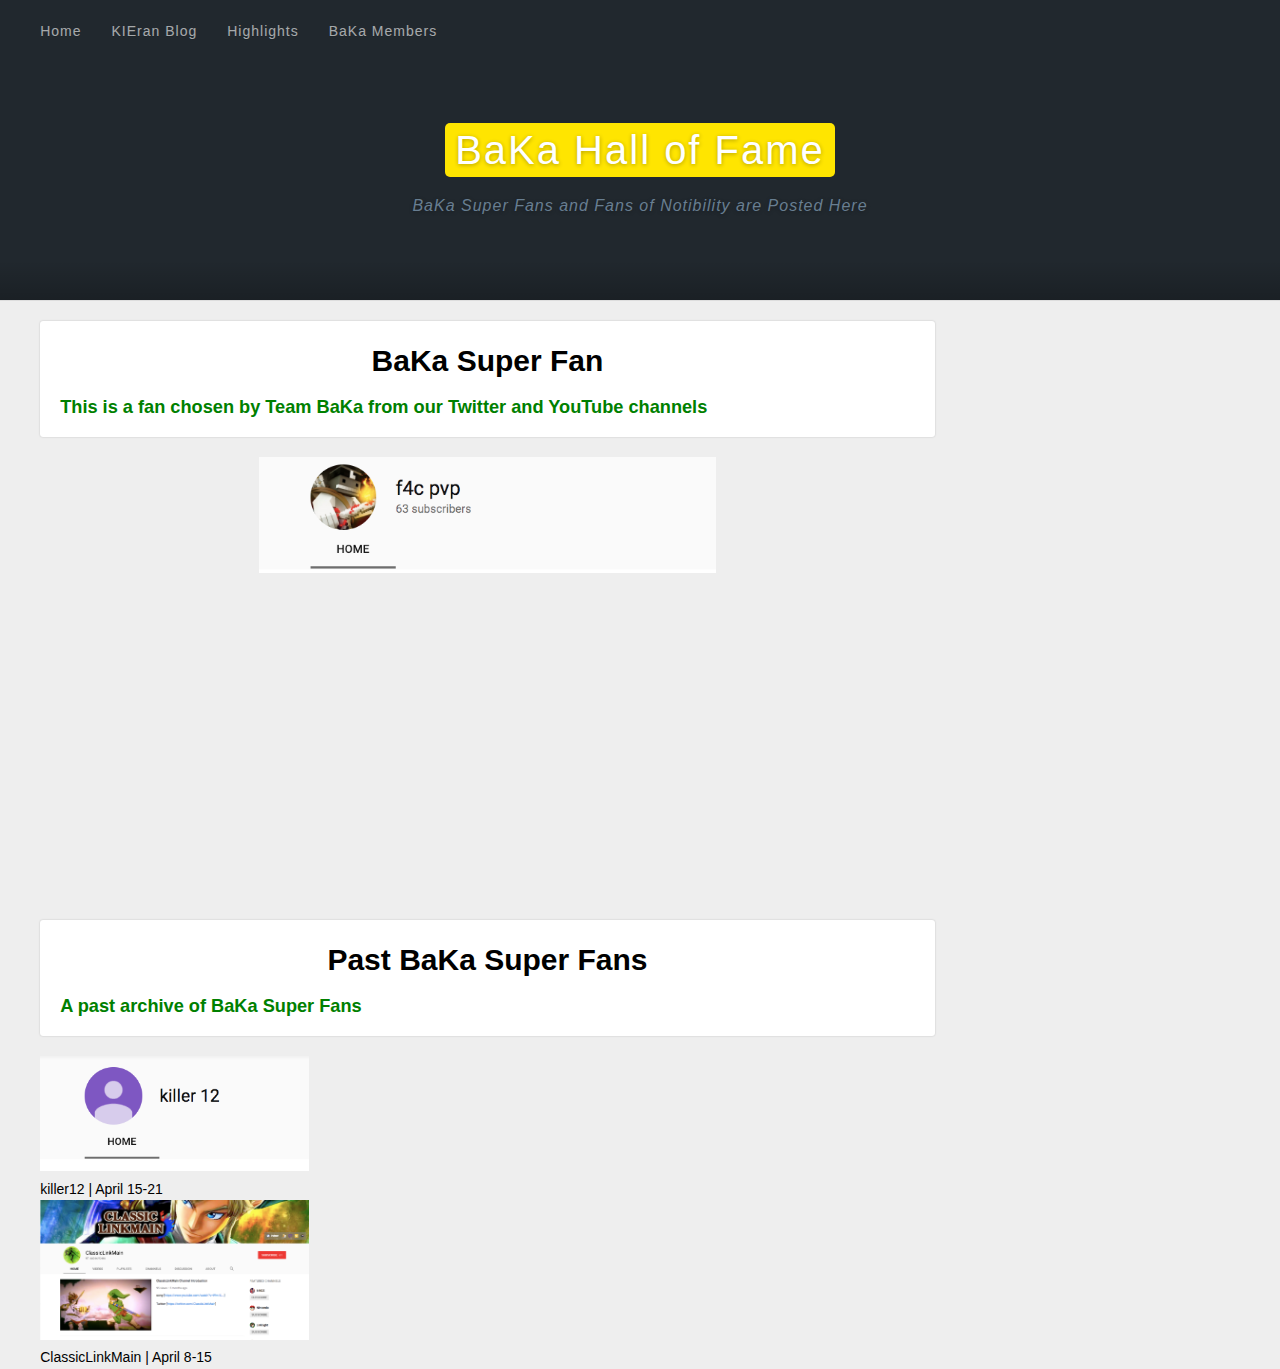
==== commit d70af94d: "Update BakaHallofFame.html" ====
--- a/BakaHallofFame.html
+++ b/BakaHallofFame.html
@@ -29,11 +29,11 @@
   <div id="header-outer" class="outer">
     <div id="header-title" class="inner">
       <h1 id="logo-wrap">
-        <a href="/" id="logo">BaKa Highlights</a>
+        <a href="/" id="logo">BaKa Hall of Fame</a>
       </h1>
       
         <h2 id="subtitle-wrap">
-          <a href="/" id="subtitle">BaKa gaming highlights are shown here </a>
+          <a href="/" id="subtitle">BaKa Super Fans and Fans of Notibility are Posted Here</a>
         </h2>
       
     </div>
@@ -45,7 +45,7 @@
         
           <a class="main-nav-link" href="/blog.html">KIEran Blog</a>
         
-          <a class="main-nav-link" href="/BakaHallofFame.html">BaKa Hall of Fame</a>
+          <a class="main-nav-link" href="/Highlights.html">Highlights</a>
         
           <a class="main-nav-link" href="/theteam.html">BaKa Members</a>
         
--- a/style.css
+++ b/style.css
@@ -447,7 +447,7 @@
   font-size: 40px;
   line-height: 40px;
   letter-spacing: 2px;
-  background: #e32d40;
+  background: #FFE500;
   padding: 5px 10px;
   border-radius: 5px;
 }
@@ -1677,4 +1677,4 @@
 border: 0 none;
 margin-top: 7px;
 margin-bottom:5px;
-}+}
